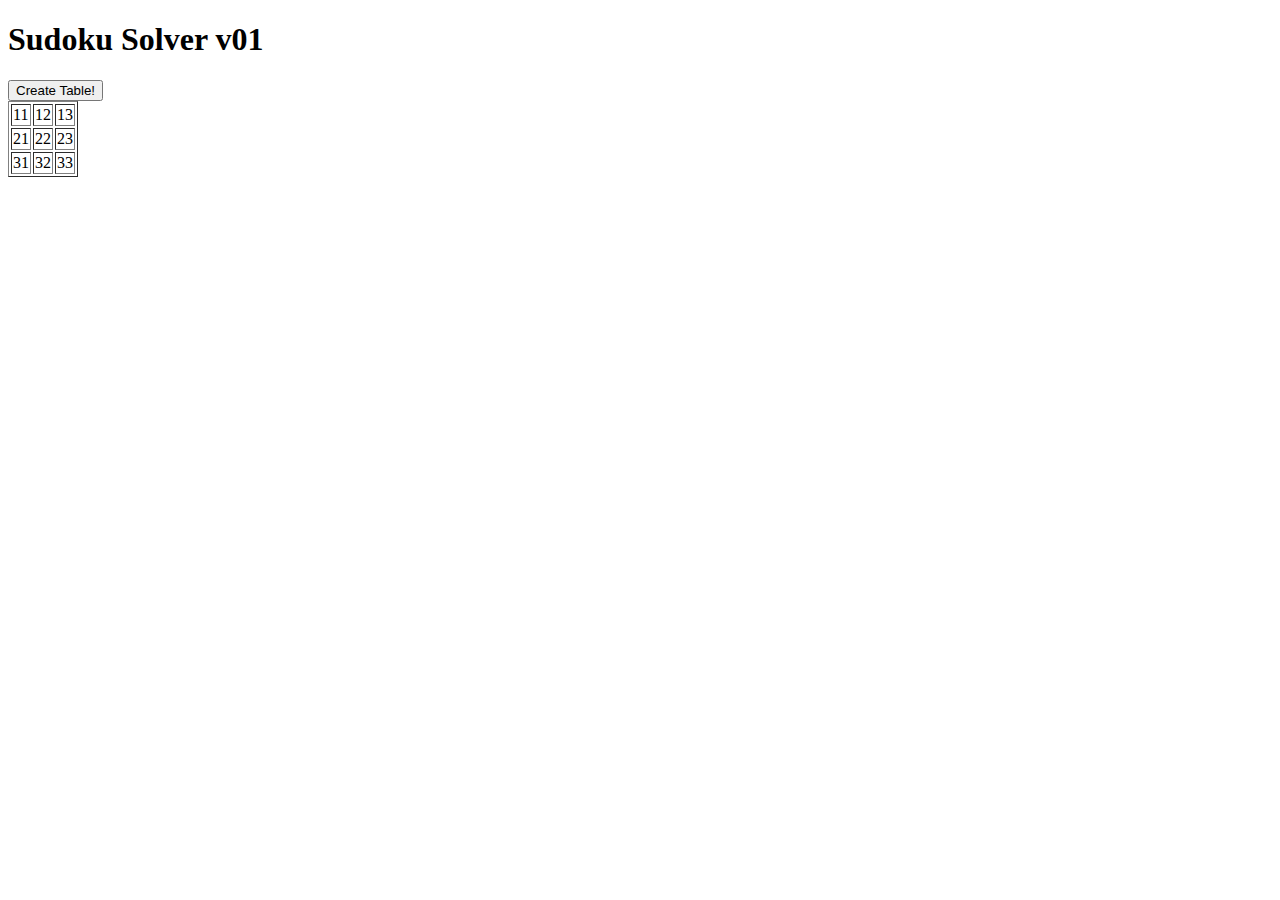
==== WebContent/index.html @ e8de40f7 "First Commit" ====
<!DOCTYPE html>
<html>
<head>
<meta charset="ISO-8859-1">
<title>Sudoku Solver v01</title>
<script type="text/javascript" src="js_source01.js"></script>
</head>
<body>
<h1>Sudoku Solver v01</h1>
<input type="button" onclick="tableCreate()" value="Create Table!"/>
<table border="1">
<tr>
<td>11</td>
<td>12</td>
<td>13</td>
</tr>
<tr>
<td>21</td>
<td>22</td>
<td>23</td>
</tr>
<tr>
<td>31</td>
<td>32</td>
<td>33</td>
</tr>
</table>
<div id='table01'></div>
</body>
</html>
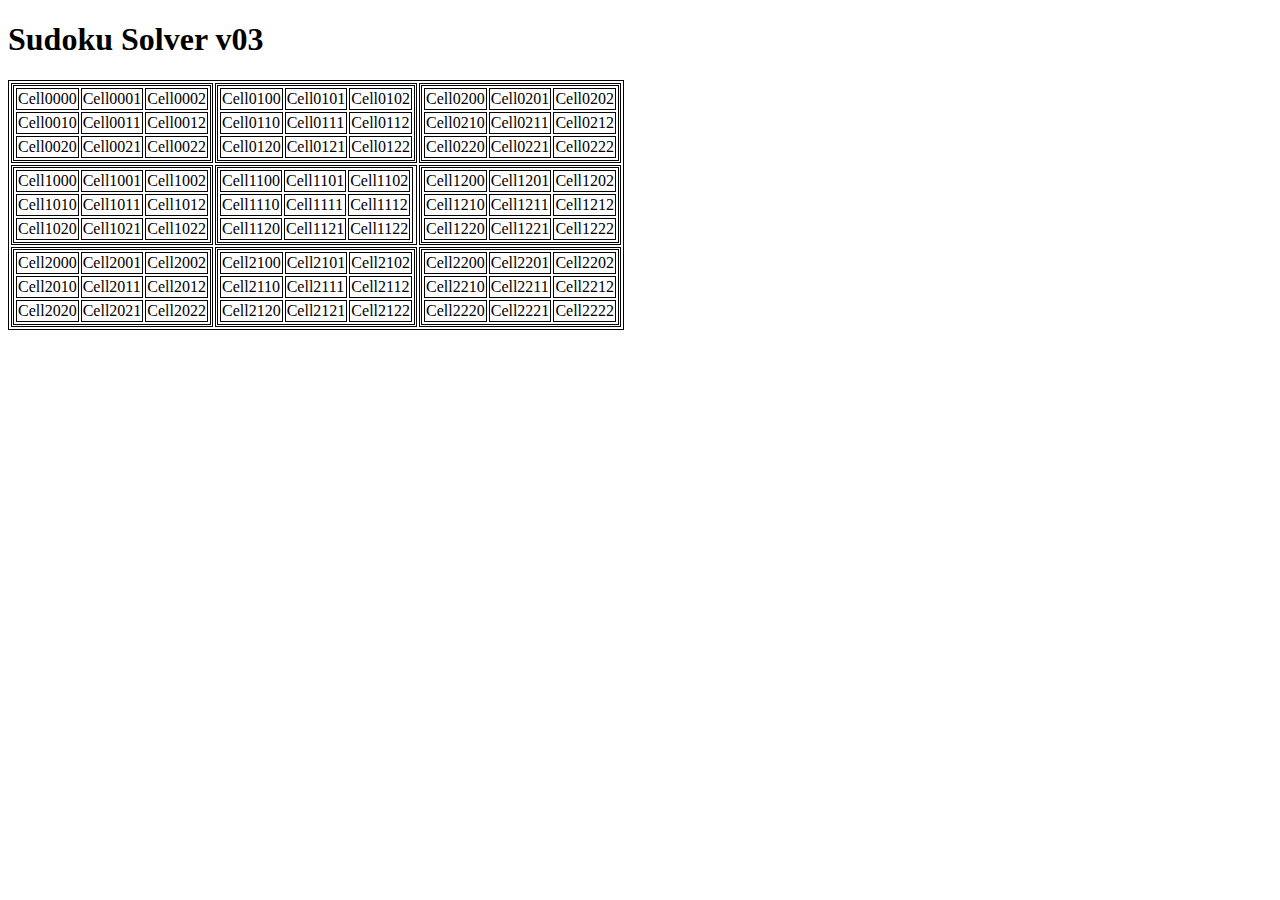
==== commit 825b8a21: "Second Commit" ====
--- a/WebContent/index.html
+++ b/WebContent/index.html
@@ -2,29 +2,29 @@
 <html>
 <head>
 <meta charset="ISO-8859-1">
-<title>Sudoku Solver v01</title>
+<title>Sudoku Solver v03</title>
 <script type="text/javascript" src="js_source01.js"></script>
 </head>
-<body>
-<h1>Sudoku Solver v01</h1>
-<input type="button" onclick="tableCreate()" value="Create Table!"/>
-<table border="1">
-<tr>
-<td>11</td>
-<td>12</td>
-<td>13</td>
-</tr>
-<tr>
-<td>21</td>
-<td>22</td>
-<td>23</td>
-</tr>
-<tr>
-<td>31</td>
-<td>32</td>
-<td>33</td>
-</tr>
-</table>
+<body onload="tableCreate()">
+<h1>Sudoku Solver v03</h1>
+<!-- <input type="button" onclick="tableCreate()" value="Create Table!"/> -->
+<!-- <table border="1"> -->
+<!-- <tr> -->
+<!-- <td>11</td> -->
+<!-- <td>12</td> -->
+<!-- <td>13</td> -->
+<!-- </tr> -->
+<!-- <tr> -->
+<!-- <td>21</td> -->
+<!-- <td>22</td> -->
+<!-- <td>23</td> -->
+<!-- </tr> -->
+<!-- <tr> -->
+<!-- <td>31</td> -->
+<!-- <td>32</td> -->
+<!-- <td>33</td> -->
+<!-- </tr> -->
+<!-- </table> -->
 <div id='table01'></div>
 </body>
 </html>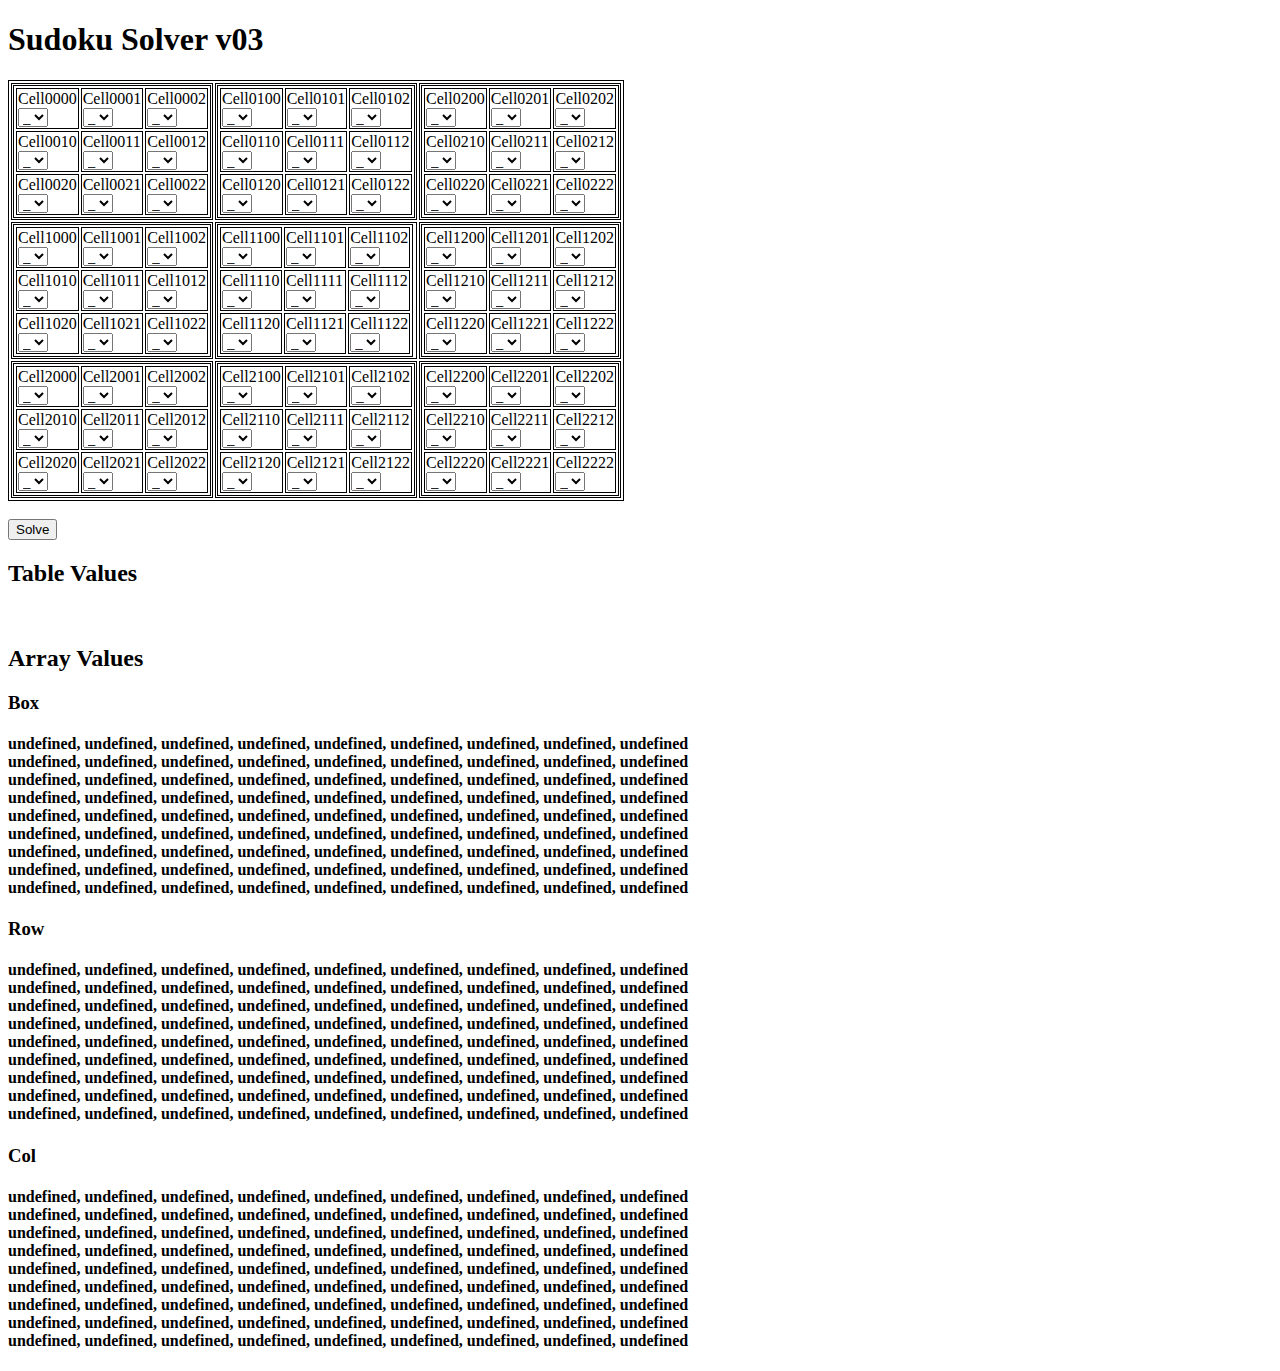
==== commit f37178ed: "Up to showArrayValues but arrays not coupled to table values yet" ====
--- a/WebContent/index.html
+++ b/WebContent/index.html
@@ -5,9 +5,8 @@
 <title>Sudoku Solver v03</title>
 <script type="text/javascript" src="js_source01.js"></script>
 </head>
-<body onload="tableCreate()">
+<body onload="initialise()">
 <h1>Sudoku Solver v03</h1>
-<!-- <input type="button" onclick="tableCreate()" value="Create Table!"/> -->
 <!-- <table border="1"> -->
 <!-- <tr> -->
 <!-- <td>11</td> -->
@@ -26,5 +25,13 @@
 <!-- </tr> -->
 <!-- </table> -->
 <div id='table01'></div>
+<br>
+<input type="button" onclick="showValues()" value="Solve"/>
+<br>
+<h2>Table Values</h2>
+<div id='values'></div>
+<br>
+<h2>Array Values</h2>
+<div id='arrayValues'></div>
 </body>
 </html>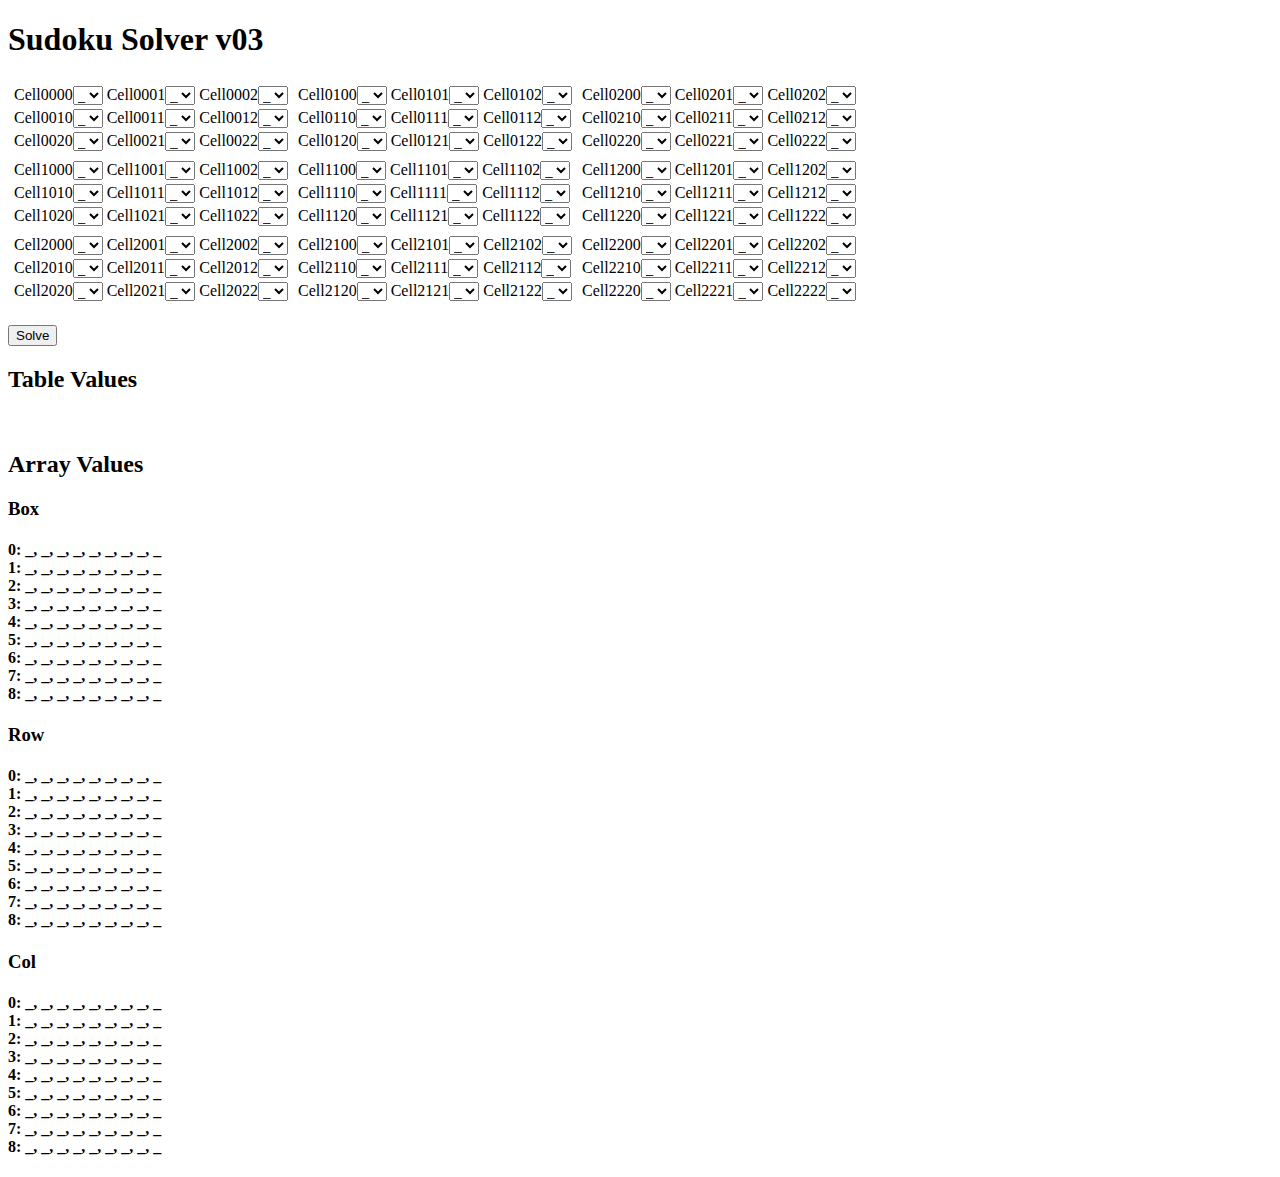
==== commit a7055e38: "Just about to translate grid81 to zyzx or arrayPos" ====
--- a/WebContent/index.html
+++ b/WebContent/index.html
@@ -3,27 +3,11 @@
 <head>
 <meta charset="ISO-8859-1">
 <title>Sudoku Solver v03</title>
+<link rel="stylesheet" type="text/css" href="mystyles.css" media="screen" />
 <script type="text/javascript" src="js_source01.js"></script>
 </head>
 <body onload="initialise()">
 <h1>Sudoku Solver v03</h1>
-<!-- <table border="1"> -->
-<!-- <tr> -->
-<!-- <td>11</td> -->
-<!-- <td>12</td> -->
-<!-- <td>13</td> -->
-<!-- </tr> -->
-<!-- <tr> -->
-<!-- <td>21</td> -->
-<!-- <td>22</td> -->
-<!-- <td>23</td> -->
-<!-- </tr> -->
-<!-- <tr> -->
-<!-- <td>31</td> -->
-<!-- <td>32</td> -->
-<!-- <td>33</td> -->
-<!-- </tr> -->
-<!-- </table> -->
 <div id='table01'></div>
 <br>
 <input type="button" onclick="showValues()" value="Solve"/>
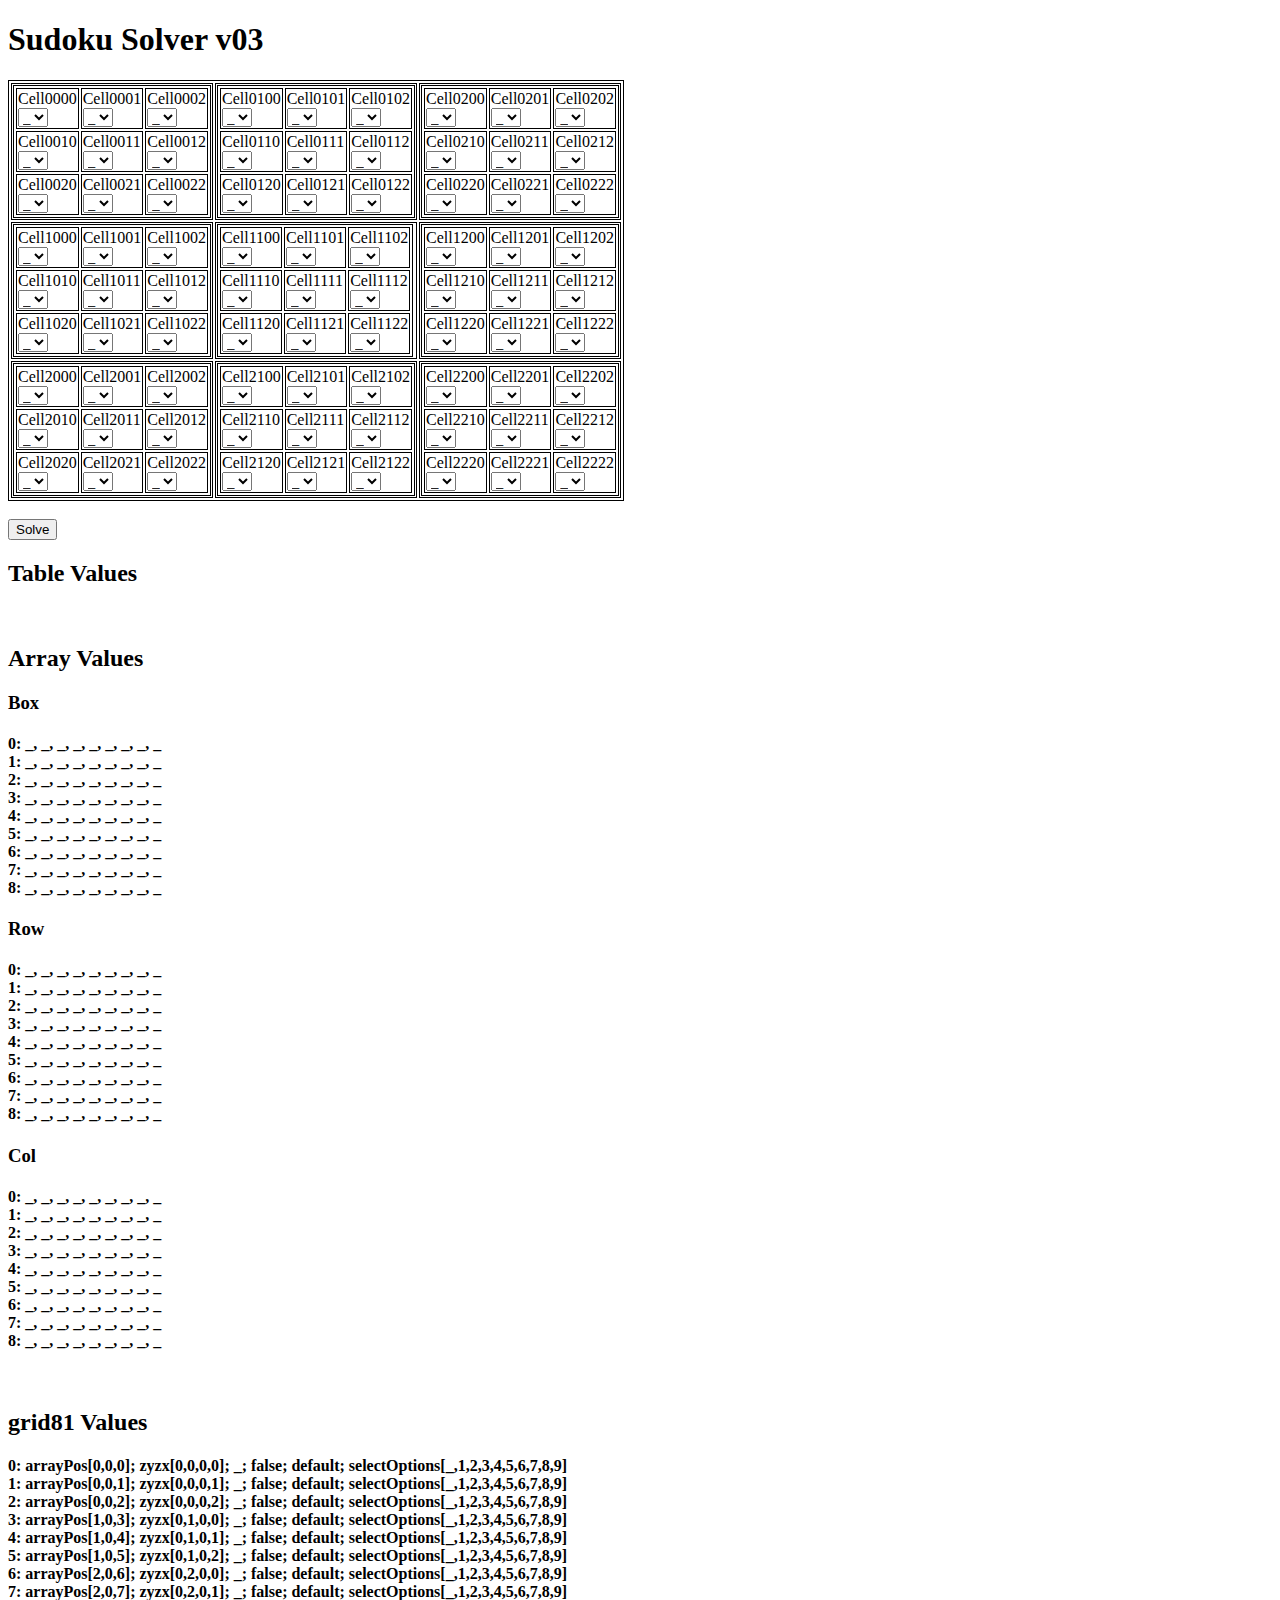
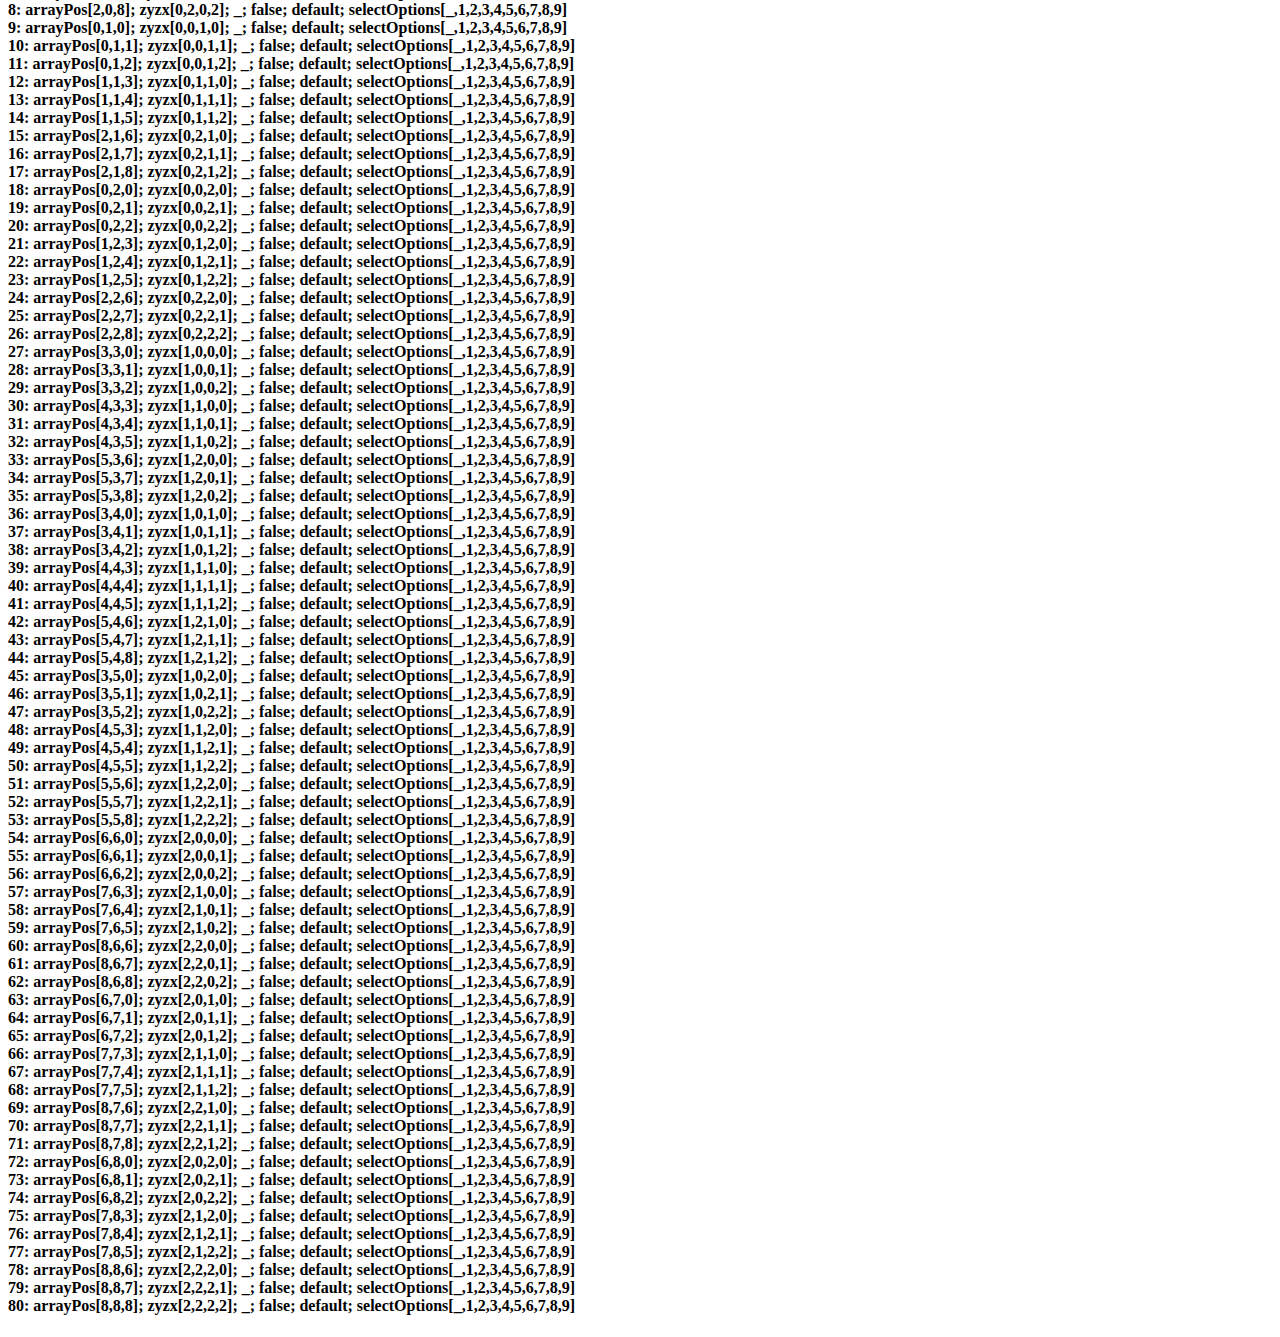
==== commit 26d49f60: "Coupled startup grid81 to table" ====
--- a/WebContent/index.html
+++ b/WebContent/index.html
@@ -17,5 +17,8 @@
 <br>
 <h2>Array Values</h2>
 <div id='arrayValues'></div>
+<br>
+<h2>grid81 Values</h2>
+<div id='grid81Values'></div>
 </body>
 </html>--- a/WebContent/mystyles.css
+++ b/WebContent/mystyles.css
@@ -0,0 +1,22 @@
+/* mystyles.css */
+
+table {
+    width: 100px;
+    border-width: 1px;
+    border-style: solid;
+    border-color: black;
+}
+
+td {
+    border-width: 1px;
+    border-style: solid;
+    border-color: black;
+}
+
+.default {
+    background-color: transparent;
+}
+
+.error {
+    background-color: red;
+}
